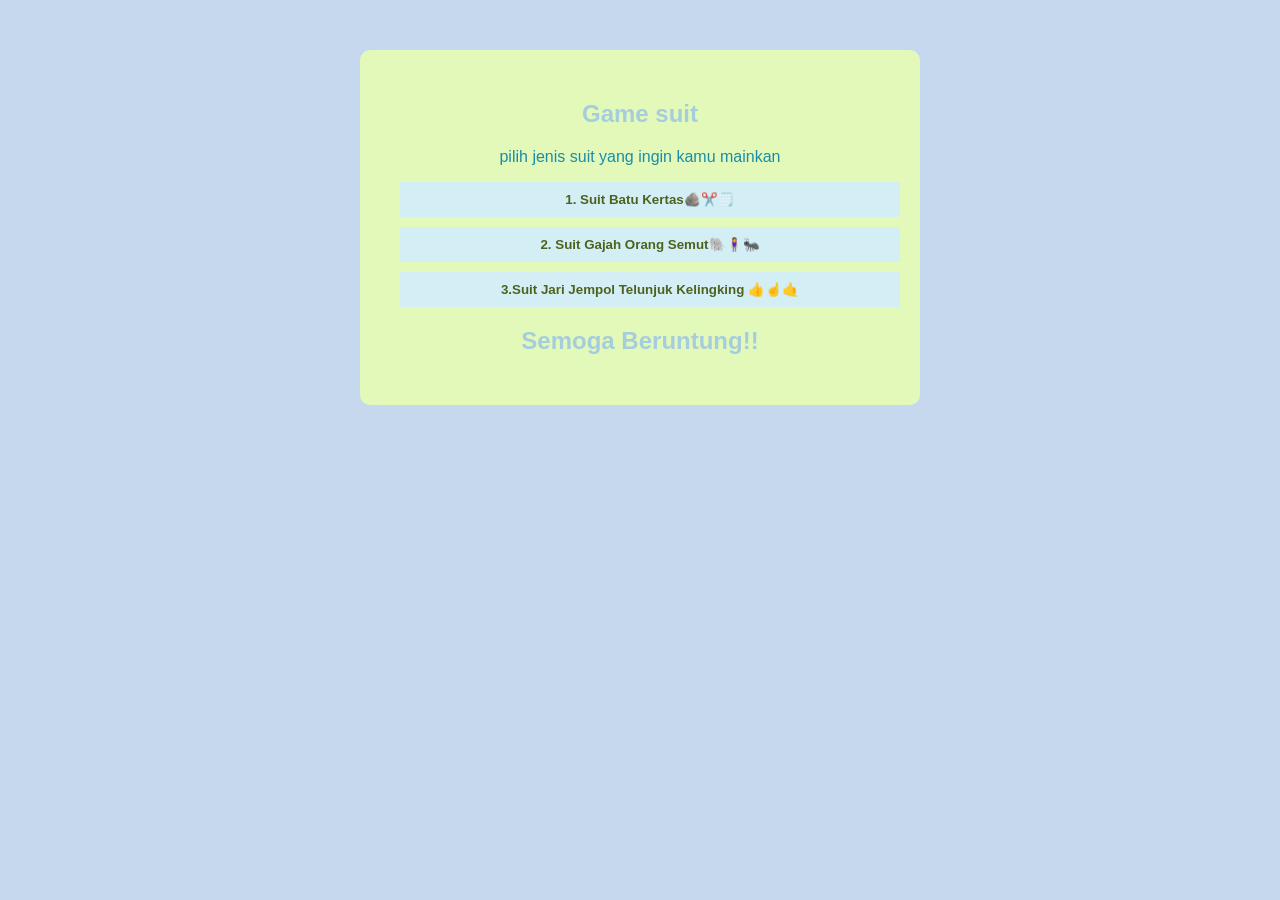
==== index.html @ 3b771a71 "index.html" ====
<!DOCTYPE html>
<html lang="en">
<head>
    <meta charset="UTF-8">
    <meta name="viewport" content="width=device-width, initial-scale=1.0">
    <title>Permainan Suit</title>
    <link rel="stylesheet" href="suit.css">
</head>
<body>
    <div class="container">
        <h2>Game suit</h2>
        <p>pilih jenis suit yang ingin kamu mainkan</p>

        <button onclick="suitbatuguntingkertas()">1. Suit Batu Kertas🪨✂️🗒️</button>
        <button onclick="suitgajahorangsemut()">2. Suit Gajah Orang Semut🐘🧍‍♀️🐜</button>
        <button onclick="suitjarijempoltelunjukkelingking()">3.Suit Jari Jempol Telunjuk Kelingking 👍☝️🤙</button>
        <h2>Semoga Beruntung!!</h2>
    </div>

    <script src="suit.js"></script>
</body>
</html>
---- suit.css ----
body{
    font-family: Arial, Helvetica, sans-serif;
    text-align: center;
    background-color: rgb(198, 216, 238);
    margin-top: 50px;
}

.container{
    max-width: 500px;
    margin: auto;
    background-color: rgb(227, 249, 185);
    padding: 30px;
    border-radius:10px ;
}

button{
    display: block;
    width: 100%;
    padding: 10px ;
    margin: 10px ;
    font-weight: bold;
    border: none;
    background-color: rgb(212, 238, 246);
    color: rgb(77, 98, 29);
}

h2 {
    color: rgb(166, 205, 221);
}

p{
    color: rgb(26, 140, 168);
}
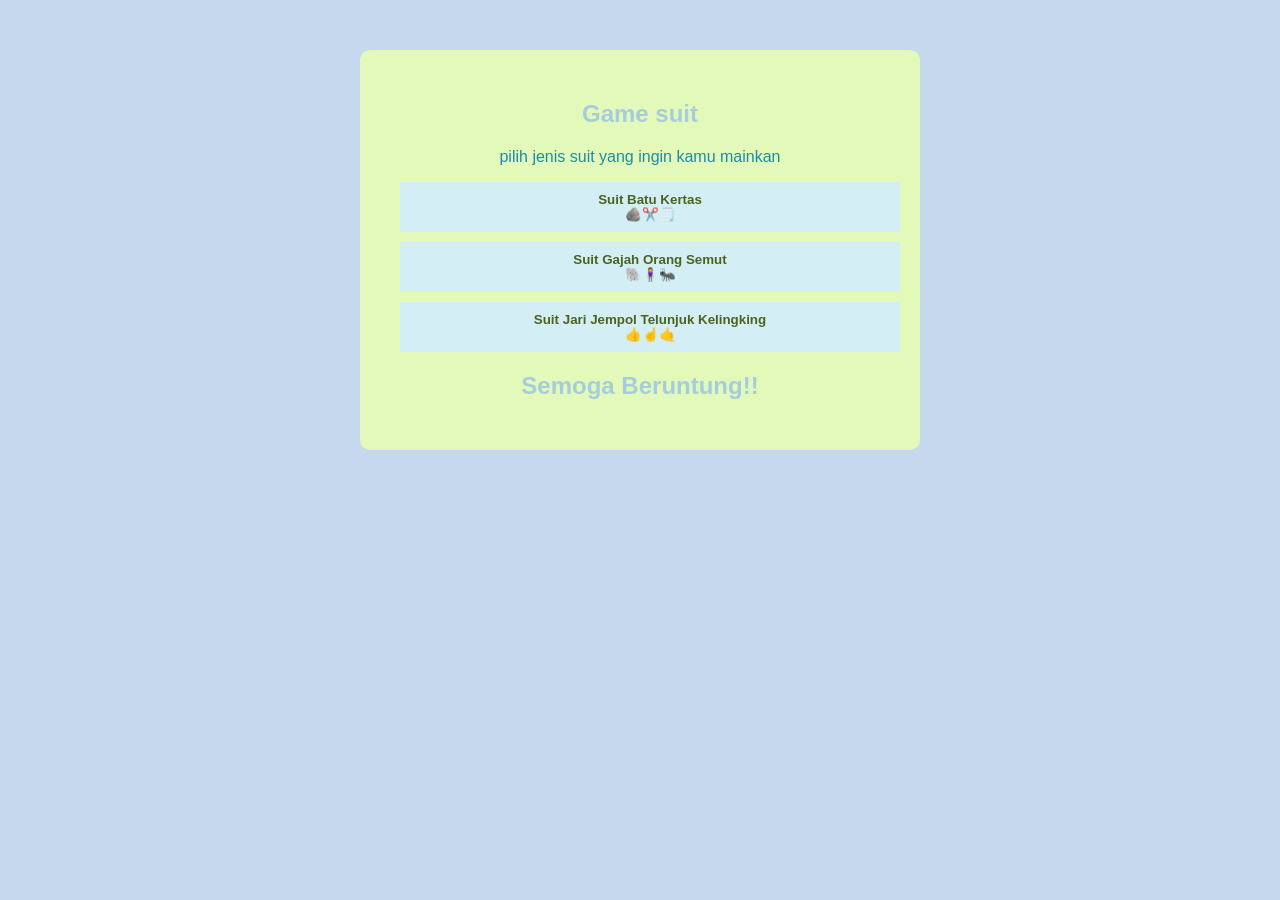
==== commit e1f4747f: "index.html" ====
--- a/index.html
+++ b/index.html
@@ -11,9 +11,9 @@
         <h2>Game suit</h2>
         <p>pilih jenis suit yang ingin kamu mainkan</p>
 
-        <button onclick="suitbatuguntingkertas()">1. Suit Batu Kertas🪨✂️🗒️</button>
-        <button onclick="suitgajahorangsemut()">2. Suit Gajah Orang Semut🐘🧍‍♀️🐜</button>
-        <button onclick="suitjarijempoltelunjukkelingking()">3.Suit Jari Jempol Telunjuk Kelingking 👍☝️🤙</button>
+        <button onclick="suitbatuguntingkertas()"> Suit Batu Kertas<br>🪨✂️🗒️</button>
+        <button onclick="suitgajahorangsemut()"> Suit Gajah Orang Semut <br>🐘🧍‍♀️🐜</button>
+        <button onclick="suitjarijempoltelunjukkelingking()">Suit Jari Jempol Telunjuk Kelingking <br>👍☝️🤙</button>
         <h2>Semoga Beruntung!!</h2>
     </div>
 
